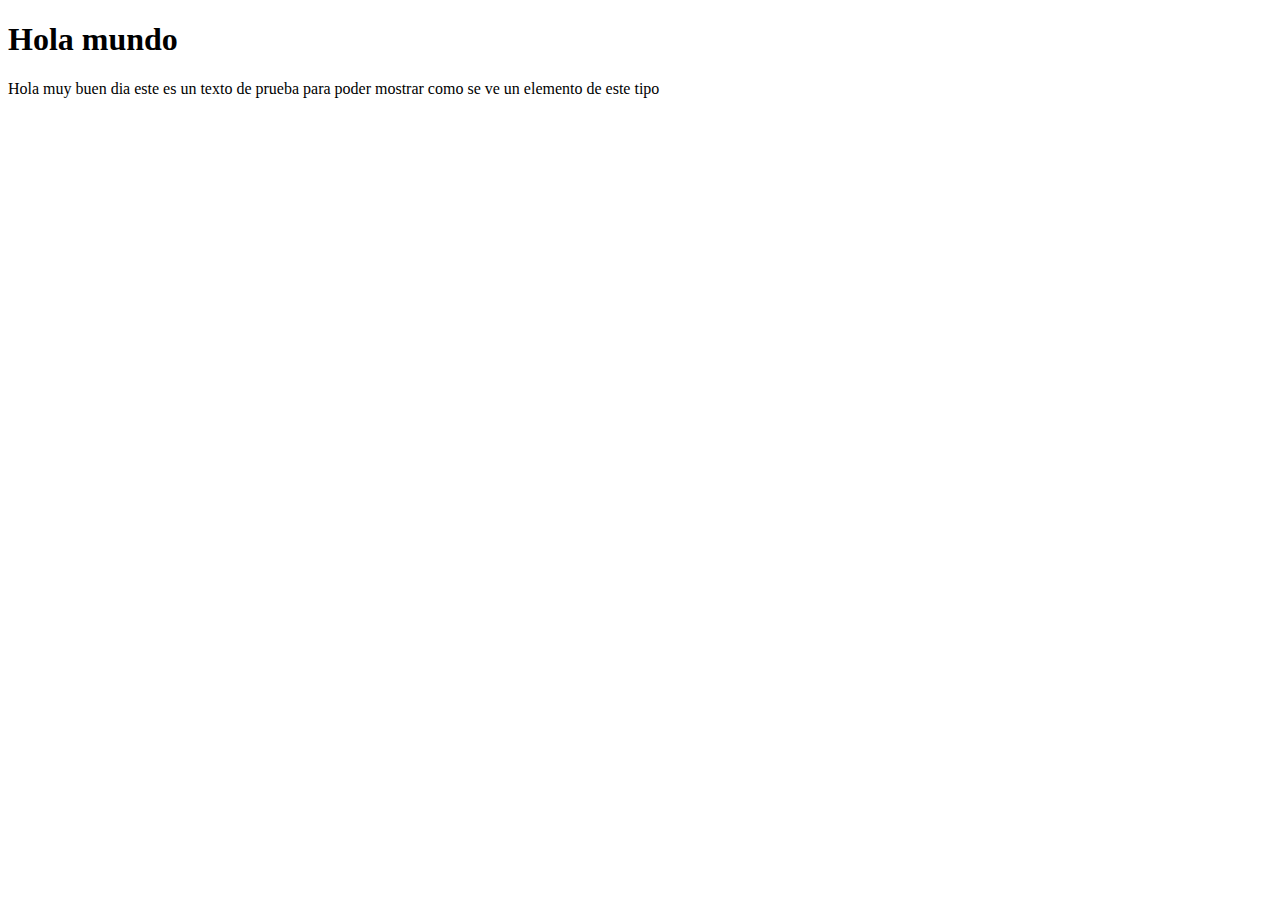
==== HTML/index.html @ 99b55059 "Primera parte de los experimentos de aprendizaje" ====
<!DOCTYPE html>
<html lang="en" dir="ltr">
    <head>
        <meta charset="utf-8">
        <style media="screen" src="/CSS/index.css"></style>
        <title>Primer sitio web</title>
    </head>
    <body>
        <h1>Hola mundo</h1>
        <p>Hola muy buen dia este es un texto de prueba para poder mostrar como se ve un elemento de este tipo</p>
    </body>
</html>
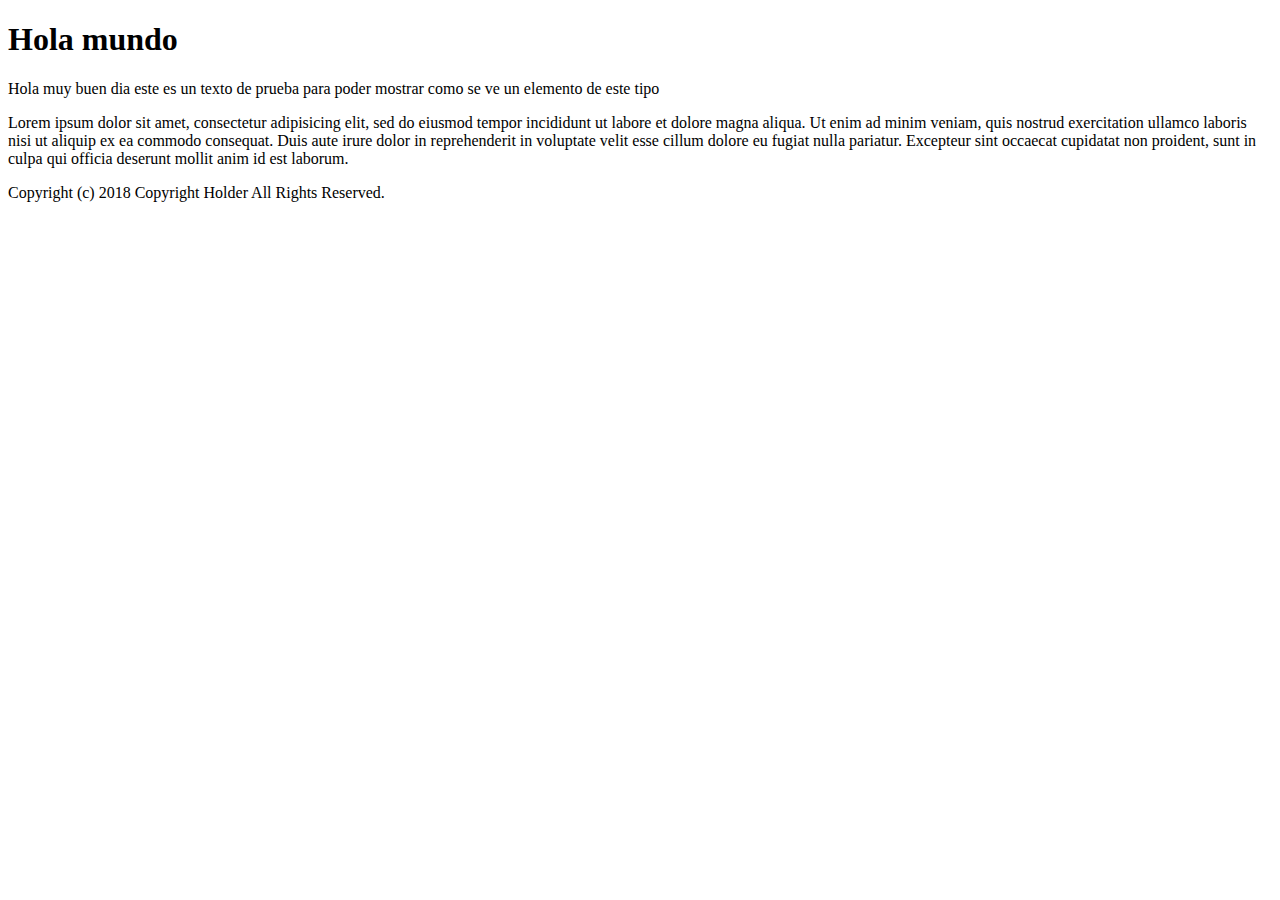
==== commit af16b18f: "Parrafo" ====
--- a/HTML/index.html
+++ b/HTML/index.html
@@ -8,5 +8,7 @@
     <body>
         <h1>Hola mundo</h1>
         <p>Hola muy buen dia este es un texto de prueba para poder mostrar como se ve un elemento de este tipo</p>
+        <p>Lorem ipsum dolor sit amet, consectetur adipisicing elit, sed do eiusmod tempor incididunt ut labore et dolore magna aliqua. Ut enim ad minim veniam, quis nostrud exercitation ullamco laboris nisi ut aliquip ex ea commodo consequat. Duis aute irure dolor in reprehenderit in voluptate velit esse cillum dolore eu fugiat nulla pariatur. Excepteur sint occaecat cupidatat non proident, sunt in culpa qui officia deserunt mollit anim id est laborum.</p>
+        <p>Copyright (c) 2018 Copyright Holder All Rights Reserved.</p>
     </body>
 </html>
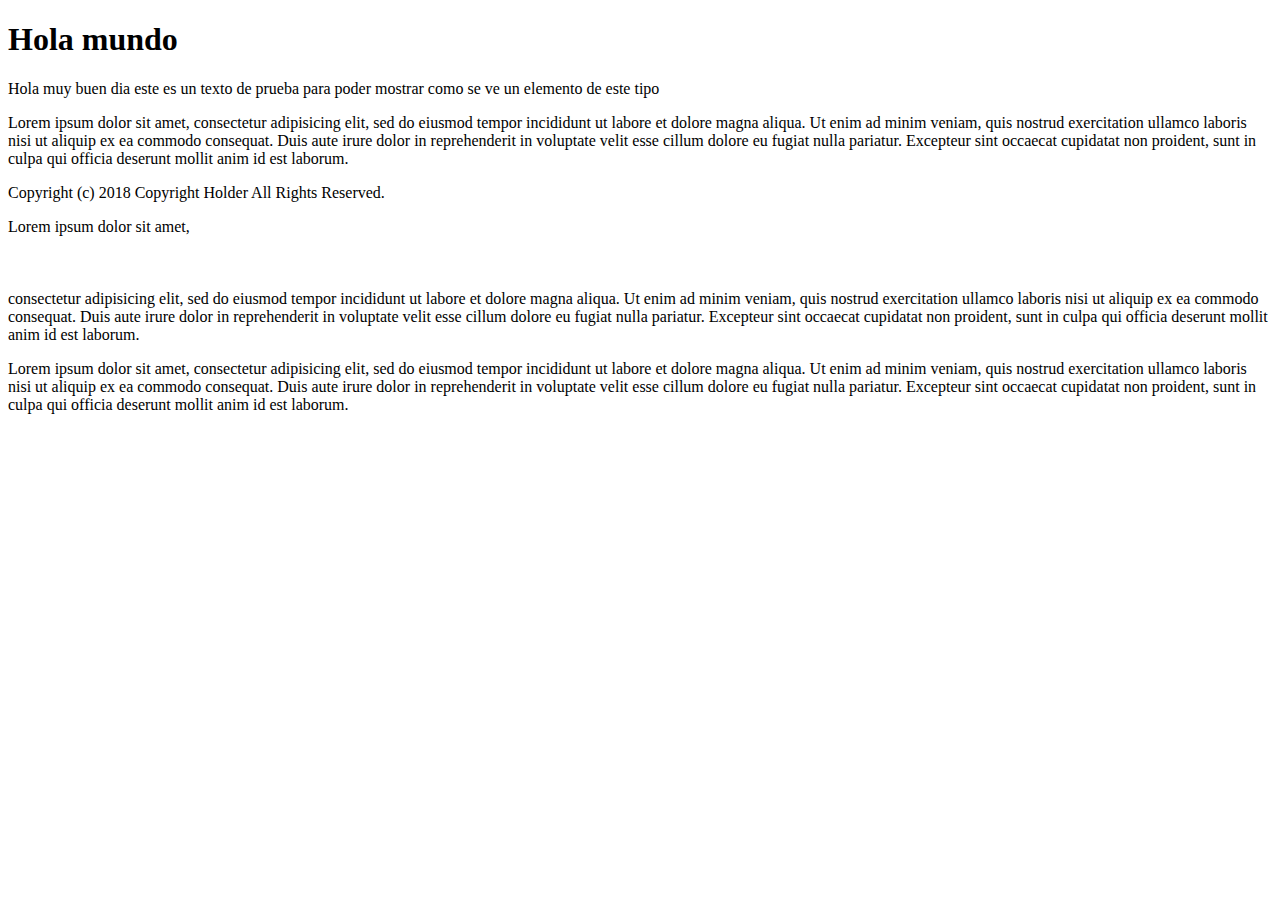
==== commit 19626510: "Nuevo" ====
--- a/HTML/index.html
+++ b/HTML/index.html
@@ -10,5 +10,11 @@
         <p>Hola muy buen dia este es un texto de prueba para poder mostrar como se ve un elemento de este tipo</p>
         <p>Lorem ipsum dolor sit amet, consectetur adipisicing elit, sed do eiusmod tempor incididunt ut labore et dolore magna aliqua. Ut enim ad minim veniam, quis nostrud exercitation ullamco laboris nisi ut aliquip ex ea commodo consequat. Duis aute irure dolor in reprehenderit in voluptate velit esse cillum dolore eu fugiat nulla pariatur. Excepteur sint occaecat cupidatat non proident, sunt in culpa qui officia deserunt mollit anim id est laborum.</p>
         <p>Copyright (c) 2018 Copyright Holder All Rights Reserved.</p>
+        <p>Lorem ipsum dolor sit amet, <br><br><br><br>
+            consectetur adipisicing elit, sed do eiusmod tempor incididunt ut labore et dolore magna aliqua. Ut enim ad minim veniam, quis nostrud exercitation ullamco laboris nisi ut aliquip ex ea commodo consequat. Duis aute irure dolor in reprehenderit in voluptate velit esse cillum dolore eu fugiat nulla pariatur. Excepteur sint occaecat cupidatat non proident, sunt in culpa qui officia deserunt mollit anim id est laborum.</p>
+        <p>
+            Lorem ipsum dolor sit amet, consectetur adipisicing elit, sed do eiusmod tempor incididunt ut labore et dolore magna aliqua. Ut enim ad minim veniam, quis nostrud exercitation ullamco laboris nisi ut aliquip ex ea commodo consequat. Duis aute irure dolor in reprehenderit in voluptate velit esse cillum dolore eu fugiat nulla pariatur. Excepteur sint occaecat cupidatat non proident, sunt in culpa qui officia deserunt mollit anim id est laborum.
+
+        </p>
     </body>
 </html>
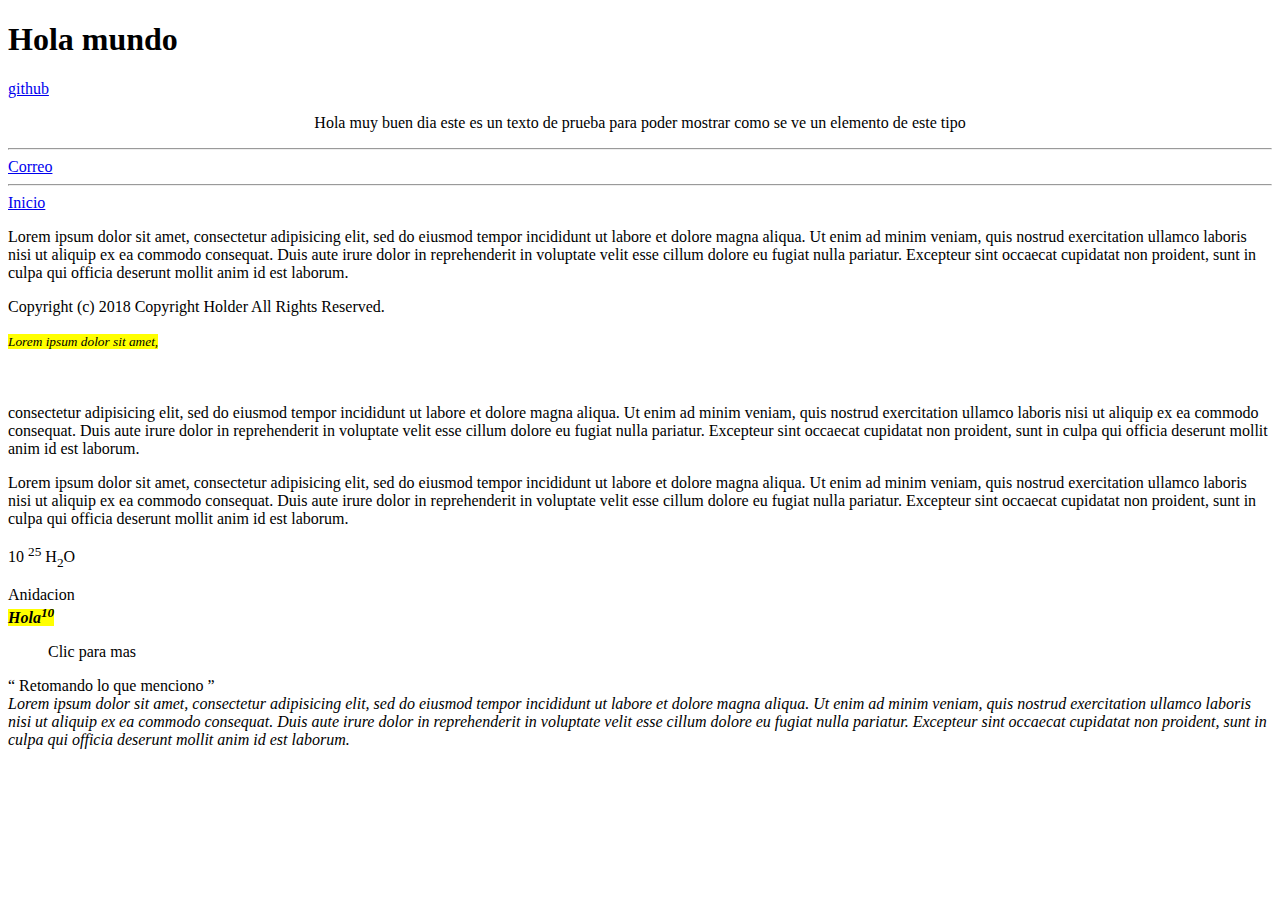
==== commit be10e50f: "Actualizacion usando links y citas" ====
--- a/HTML/index.html
+++ b/HTML/index.html
@@ -1,20 +1,41 @@
 <!DOCTYPE html>
-<html lang="en" dir="ltr">
+<html lang="es" dir="ltr">
     <head>
         <meta charset="utf-8">
         <style media="screen" src="/CSS/index.css"></style>
         <title>Primer sitio web</title>
     </head>
     <body>
-        <h1>Hola mundo</h1>
-        <p>Hola muy buen dia este es un texto de prueba para poder mostrar como se ve un elemento de este tipo</p>
+        <h1 id="Header">Hola mundo</h1>
+        <a href="https://github.com/YoSoyIo" target="_blank" title="Repositorio de este proyecto">github</a>
+        <p align = "center">Hola muy buen dia este es un texto de prueba para poder mostrar como se ve un elemento de este tipo</p>
+        <hr>
+        <a href="mailto: yosoyio057@gmail.com">Correo</a>
+        <hr>
+        <a href="#Header">Inicio</a>
         <p>Lorem ipsum dolor sit amet, consectetur adipisicing elit, sed do eiusmod tempor incididunt ut labore et dolore magna aliqua. Ut enim ad minim veniam, quis nostrud exercitation ullamco laboris nisi ut aliquip ex ea commodo consequat. Duis aute irure dolor in reprehenderit in voluptate velit esse cillum dolore eu fugiat nulla pariatur. Excepteur sint occaecat cupidatat non proident, sunt in culpa qui officia deserunt mollit anim id est laborum.</p>
         <p>Copyright (c) 2018 Copyright Holder All Rights Reserved.</p>
-        <p>Lorem ipsum dolor sit amet, <br><br><br><br>
+        <p><em> <small> <mark>Lorem ipsum dolor sit amet,</mark> </small> </em> <br><br><br><br>
             consectetur adipisicing elit, sed do eiusmod tempor incididunt ut labore et dolore magna aliqua. Ut enim ad minim veniam, quis nostrud exercitation ullamco laboris nisi ut aliquip ex ea commodo consequat. Duis aute irure dolor in reprehenderit in voluptate velit esse cillum dolore eu fugiat nulla pariatur. Excepteur sint occaecat cupidatat non proident, sunt in culpa qui officia deserunt mollit anim id est laborum.</p>
         <p>
             Lorem ipsum dolor sit amet, consectetur adipisicing elit, sed do eiusmod tempor incididunt ut labore et dolore magna aliqua. Ut enim ad minim veniam, quis nostrud exercitation ullamco laboris nisi ut aliquip ex ea commodo consequat. Duis aute irure dolor in reprehenderit in voluptate velit esse cillum dolore eu fugiat nulla pariatur. Excepteur sint occaecat cupidatat non proident, sunt in culpa qui officia deserunt mollit anim id est laborum.
-
+        </p>
+        <p>
+            10 <sup>25</sup>  H<sub>2</sub>O
+        </p>
+        <p>
+            Anidacion <br> <mark> <strong> <em>Hola<sup>10</sup> </em> </strong> </mark>
         </p>
     </body>
+    <footer>
+        <blockquote cite="https://github.com/YoSoyIo">
+            Clic para mas
+        </blockquote>
+        <q cite="https://github.com/YoSoyIo">
+            Retomando lo que menciono
+        </q>
+        <address class="">
+            Lorem ipsum dolor sit amet, consectetur adipisicing elit, sed do eiusmod tempor incididunt ut labore et dolore magna aliqua. Ut enim ad minim veniam, quis nostrud exercitation ullamco laboris nisi ut aliquip ex ea commodo consequat. Duis aute irure dolor in reprehenderit in voluptate velit esse cillum dolore eu fugiat nulla pariatur. Excepteur sint occaecat cupidatat non proident, sunt in culpa qui officia deserunt mollit anim id est laborum.
+        </address>
+    </footer>
 </html>
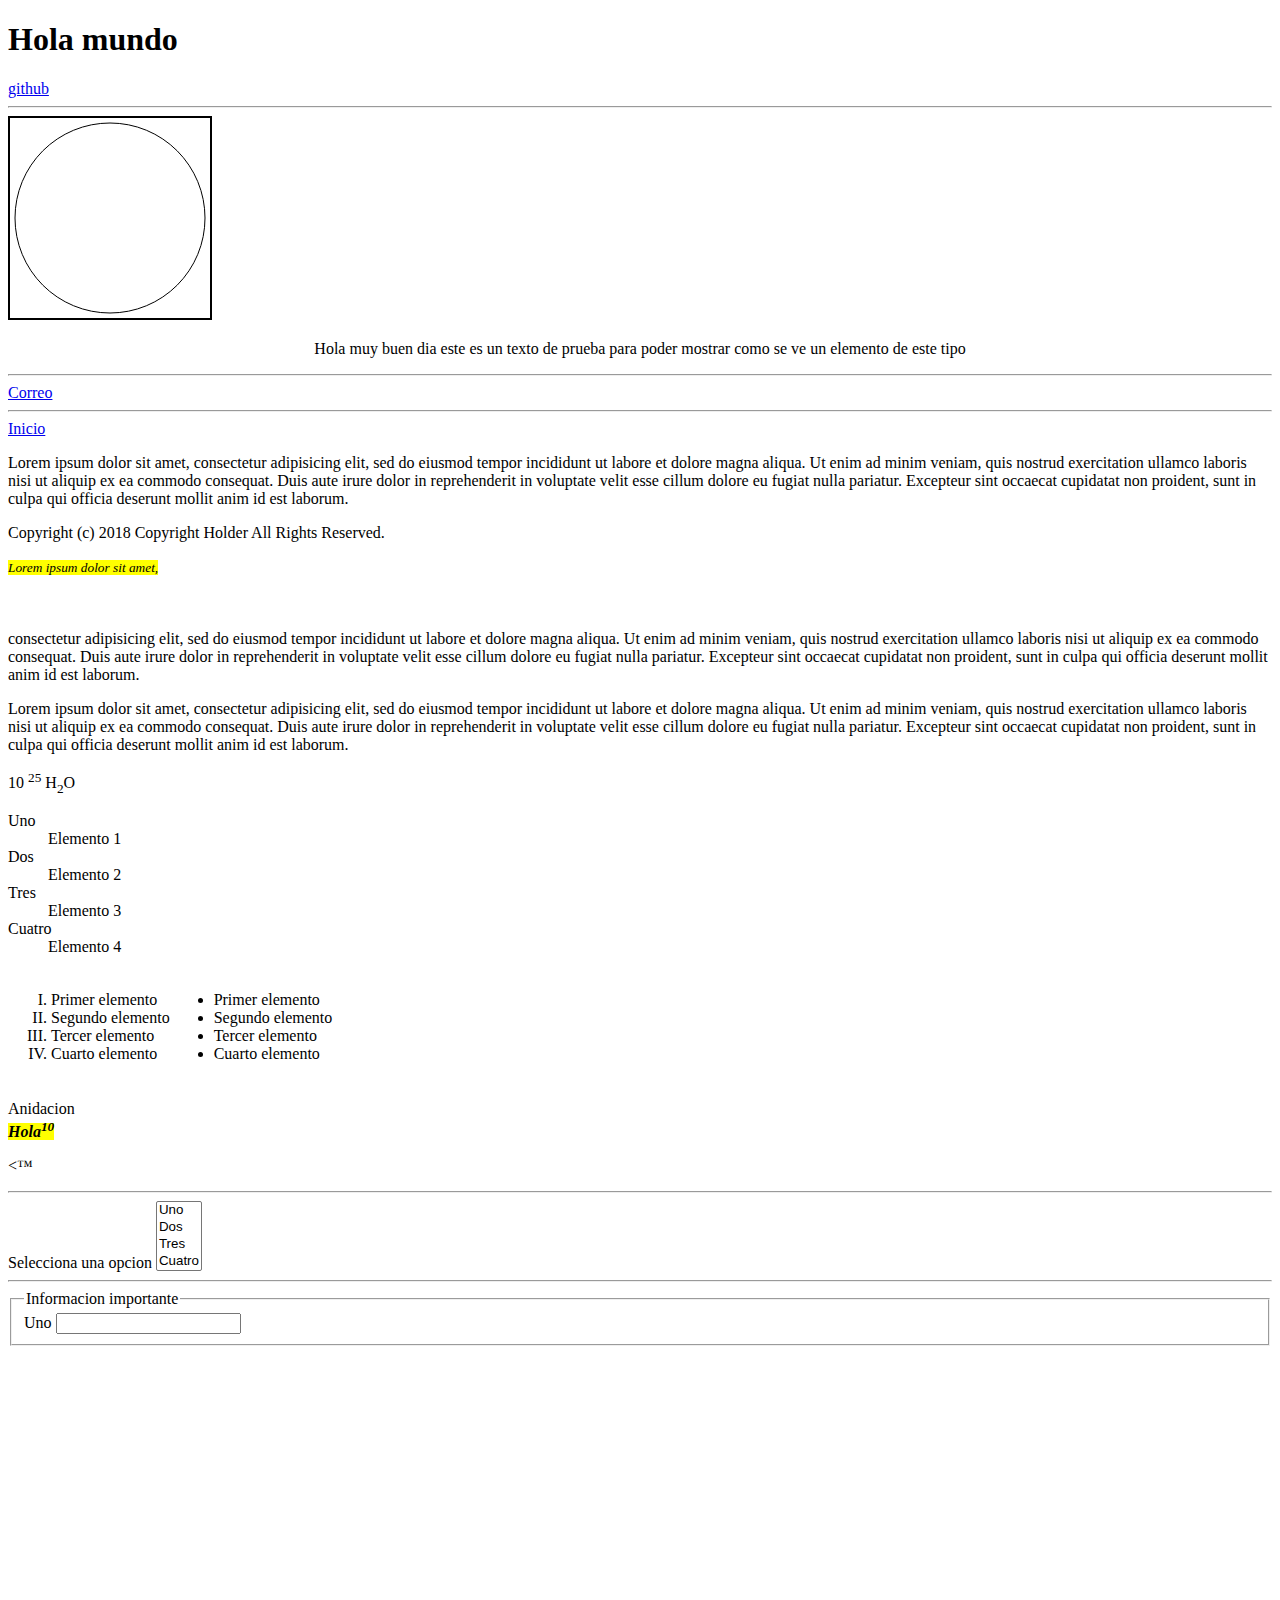
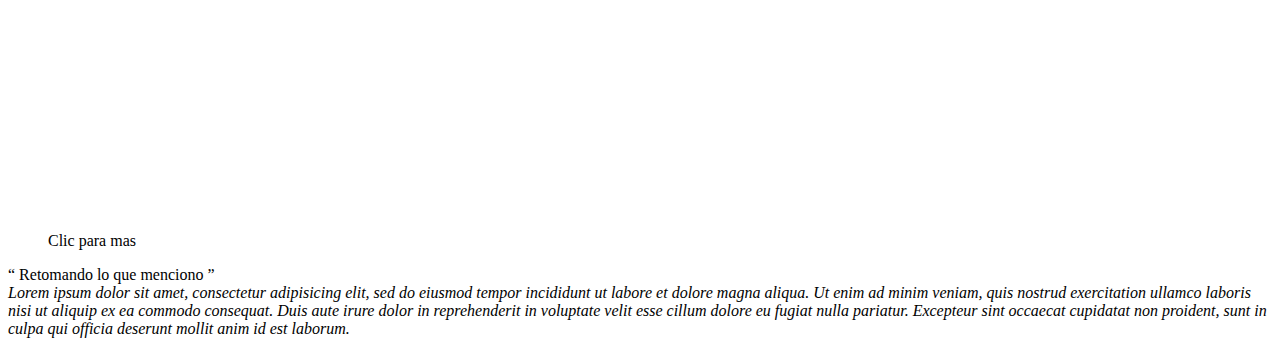
==== commit 5f292295: "Agregar script, forms, etc" ====
--- a/HTML/index.html
+++ b/HTML/index.html
@@ -1,33 +1,104 @@
 <!DOCTYPE html>
 <html lang="es" dir="ltr">
-    <head>
-        <meta charset="utf-8">
-        <style media="screen" src="/CSS/index.css"></style>
-        <title>Primer sitio web</title>
-    </head>
-    <body>
+
+<head>
+    <meta charset="utf-8">
+    <style media="screen" src="../CSS/index.css"></style>
+    <title>Primer sitio web</title>
+</head>
+
+<body>
+    <div class="Cont1">
         <h1 id="Header">Hola mundo</h1>
         <a href="https://github.com/YoSoyIo" target="_blank" title="Repositorio de este proyecto">github</a>
-        <p align = "center">Hola muy buen dia este es un texto de prueba para poder mostrar como se ve un elemento de este tipo</p>
+        <hr>
+        <a href="https://github.com/YoSoyIo">
+            <svg width="200" height="200" style="border: 2px solid black">
+                <circle cx="100" cy="100" r="95" fill="transparent" stroke="black">
+                </circle>
+            </svg>
+        </a>
+        <p align="center">Hola muy buen dia este es un texto de prueba para poder mostrar como se ve un elemento de este tipo</p>
         <hr>
         <a href="mailto: yosoyio057@gmail.com">Correo</a>
         <hr>
         <a href="#Header">Inicio</a>
-        <p>Lorem ipsum dolor sit amet, consectetur adipisicing elit, sed do eiusmod tempor incididunt ut labore et dolore magna aliqua. Ut enim ad minim veniam, quis nostrud exercitation ullamco laboris nisi ut aliquip ex ea commodo consequat. Duis aute irure dolor in reprehenderit in voluptate velit esse cillum dolore eu fugiat nulla pariatur. Excepteur sint occaecat cupidatat non proident, sunt in culpa qui officia deserunt mollit anim id est laborum.</p>
+        <p>Lorem ipsum dolor sit amet, consectetur adipisicing elit, sed do eiusmod tempor incididunt ut labore et dolore magna aliqua. Ut enim ad minim veniam, quis nostrud exercitation ullamco laboris nisi ut aliquip ex ea commodo consequat. Duis
+            aute irure dolor in reprehenderit in voluptate velit esse cillum dolore eu fugiat nulla pariatur. Excepteur sint occaecat cupidatat non proident, sunt in culpa qui officia deserunt mollit anim id est laborum.</p>
         <p>Copyright (c) 2018 Copyright Holder All Rights Reserved.</p>
         <p><em> <small> <mark>Lorem ipsum dolor sit amet,</mark> </small> </em> <br><br><br><br>
-            consectetur adipisicing elit, sed do eiusmod tempor incididunt ut labore et dolore magna aliqua. Ut enim ad minim veniam, quis nostrud exercitation ullamco laboris nisi ut aliquip ex ea commodo consequat. Duis aute irure dolor in reprehenderit in voluptate velit esse cillum dolore eu fugiat nulla pariatur. Excepteur sint occaecat cupidatat non proident, sunt in culpa qui officia deserunt mollit anim id est laborum.</p>
+            consectetur adipisicing elit, sed do eiusmod tempor incididunt ut labore et dolore magna aliqua. Ut enim ad minim veniam, quis nostrud exercitation ullamco laboris nisi ut aliquip ex ea commodo consequat. Duis aute irure dolor in
+            reprehenderit in voluptate velit esse cillum dolore eu fugiat nulla pariatur. Excepteur sint occaecat cupidatat non proident, sunt in culpa qui officia deserunt mollit anim id est laborum.</p>
+    </div>
+    <div class="Cont2">
         <p>
-            Lorem ipsum dolor sit amet, consectetur adipisicing elit, sed do eiusmod tempor incididunt ut labore et dolore magna aliqua. Ut enim ad minim veniam, quis nostrud exercitation ullamco laboris nisi ut aliquip ex ea commodo consequat. Duis aute irure dolor in reprehenderit in voluptate velit esse cillum dolore eu fugiat nulla pariatur. Excepteur sint occaecat cupidatat non proident, sunt in culpa qui officia deserunt mollit anim id est laborum.
+            Lorem ipsum dolor sit amet, consectetur adipisicing elit, sed do eiusmod tempor incididunt ut labore et dolore magna aliqua. Ut enim ad minim veniam, quis nostrud exercitation ullamco laboris nisi ut aliquip ex ea commodo consequat. Duis
+            aute irure dolor in reprehenderit in voluptate velit esse cillum dolore eu fugiat nulla pariatur. Excepteur sint occaecat cupidatat non proident, sunt in culpa qui officia deserunt mollit anim id est laborum.
         </p>
         <p>
-            10 <sup>25</sup>  H<sub>2</sub>O
+            10 <sup>25</sup> H<sub>2</sub>O
+            <br>
+        <table>
+            <tr>
+                <td>
+                    <ol type="I">
+                        <li>Primer elemento</li>
+                        <li>Segundo elemento</li>
+                        <li>Tercer elemento</li>
+                        <li>Cuarto elemento</li>
+                    </ol>
+                </td>
+                <td>
+                    <ul>
+                        <li>Primer elemento</li>
+                        <li>Segundo elemento</li>
+                        <li>Tercer elemento</li>
+                        <li>Cuarto elemento</li>
+                    </ul>
+                </td>
+            </tr>
+            <tr>
+                <dl class="">
+                    <dt>Uno</dt>
+                    <dd>Elemento 1</dd>
+                    <dt>Dos</dt>
+                    <dd>Elemento 2</dd>
+                    <dt>Tres</dt>
+                    <dd>Elemento 3</dd>
+                    <dt>Cuatro</dt>
+                    <dd>Elemento 4</dd>
+                </dl>
+            </tr>
+        </table>
         </p>
         <p>
             Anidacion <br> <mark> <strong> <em>Hola<sup>10</sup> </em> </strong> </mark>
         </p>
-    </body>
-    <footer>
+        <p>
+            &lt;&trade;
+            <hr>
+            Selecciona una opcion
+            <select class="" name="dispositivo" multiple>
+                <option value="Uno">Uno</option>
+                <option value="Dos">Dos</option>
+                <option value="Tres">Tres</option>
+                <option value="Cuatro">Cuatro</option>
+            </select>
+            <hr>
+            <fieldset>
+                <!--Para discapacitados visuales-->
+                <label for="">Uno</label>
+                <input type="text" name="" value="">
+                <legend>Informacion importante</legend>
+            </fieldset>
+        </p>
+    </div>
+    <iframe
+        src="https://www.google.com/maps/embed?pb=!1m18!1m12!1m3!1d30158.287413834078!2d-99.5971737191697!3d19.11704504751413!2m3!1f0!2f0!3f0!3m2!1i1024!2i768!4f13.1!3m3!1m2!1s0x85cd928635b3dad1%3A0xd9a64a0c04d9d151!2sCECyTEM%20Plantel%20Tenango%20del%20Valle!5e0!3m2!1ses-419!2smx!4v1657853934067!5m2!1ses-419!2smx"
+        width="600" height="450" style="border:0;" allowfullscreen="" loading="lazy" referrerpolicy="no-referrer-when-downgrade" name="Cuadro"></iframe>
+</body>
+<footer>
+    <div class="Cont3">
         <blockquote cite="https://github.com/YoSoyIo">
             Clic para mas
         </blockquote>
@@ -35,7 +106,11 @@
             Retomando lo que menciono
         </q>
         <address class="">
-            Lorem ipsum dolor sit amet, consectetur adipisicing elit, sed do eiusmod tempor incididunt ut labore et dolore magna aliqua. Ut enim ad minim veniam, quis nostrud exercitation ullamco laboris nisi ut aliquip ex ea commodo consequat. Duis aute irure dolor in reprehenderit in voluptate velit esse cillum dolore eu fugiat nulla pariatur. Excepteur sint occaecat cupidatat non proident, sunt in culpa qui officia deserunt mollit anim id est laborum.
+            Lorem ipsum dolor sit amet, consectetur adipisicing elit, sed do eiusmod tempor incididunt ut labore et dolore magna aliqua. <span>Ut enim ad minim veniam, quis nostrud exercitation ullamco laboris nisi ut aliquip ex ea commodo consequat.
+                Duis aute irure dolor in reprehenderit in voluptate velit esse cillum dolore eu fugiat nulla pariatur.</span> Excepteur sint occaecat cupidatat non proident, sunt in culpa qui officia deserunt mollit anim id est laborum.
         </address>
-    </footer>
+    </div>
+    <script type="text/javascript" src="../JS/index.js"></script>
+</footer>
+
 </html>
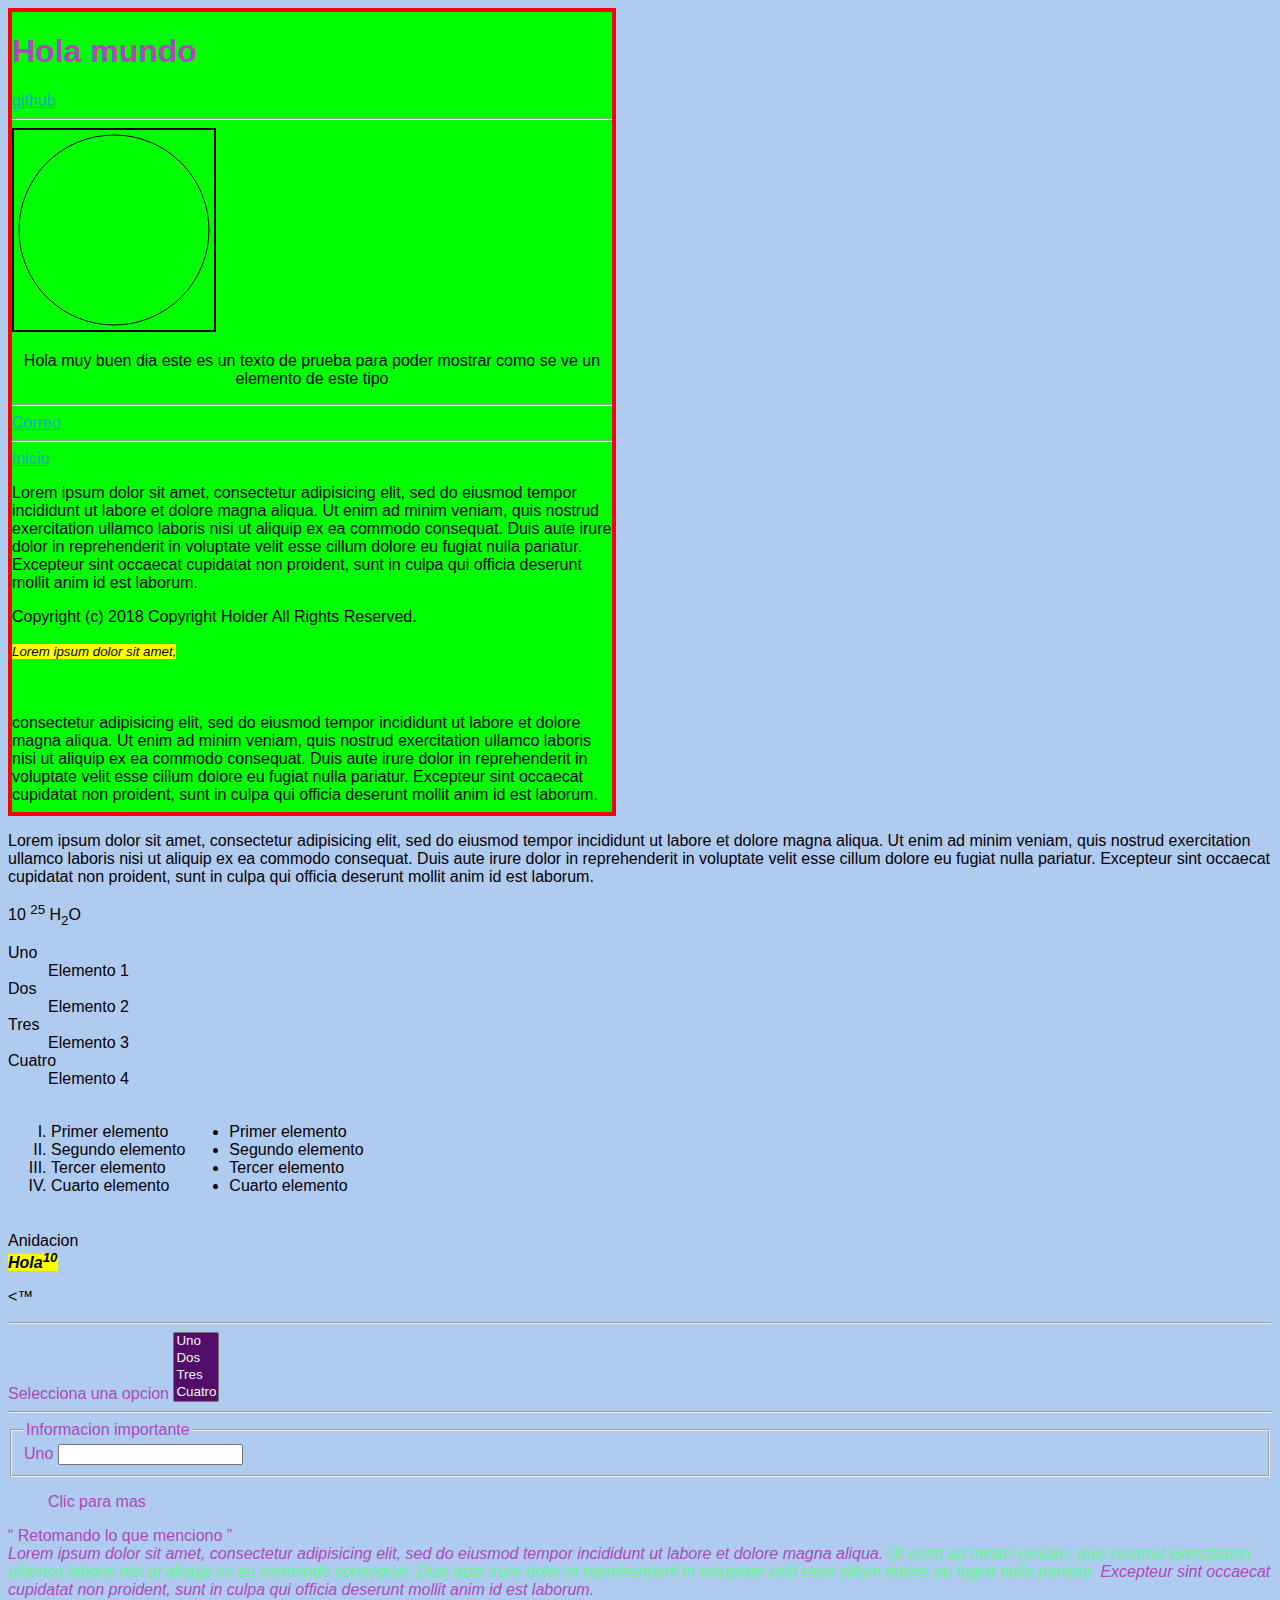
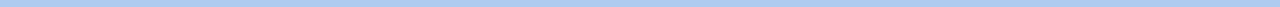
==== commit 31a2743f: "Actualizacion de mucho" ====
--- a/HTML/index.html
+++ b/HTML/index.html
@@ -3,12 +3,17 @@
 
 <head>
     <meta charset="utf-8">
-    <style media="screen" src="../CSS/index.css"></style>
+    <link rel="stylesheet" href="../CSS/index.css">
+    <meta http-equiv="content-type" content="text/html; charset = utf-8">
+    <meta name="author" content="YoSoyIo">
+    <meta name="description" content="Informacion referente a la pagina de forma resumida">
+    <meta name="robots" content="index, follow">
+    <meta name="keywords" content="HTML">
     <title>Primer sitio web</title>
 </head>
 
 <body>
-    <div class="Cont1">
+    <div class="Cont1" id="Cont1">
         <h1 id="Header">Hola mundo</h1>
         <a href="https://github.com/YoSoyIo" target="_blank" title="Repositorio de este proyecto">github</a>
         <hr>
@@ -93,9 +98,9 @@
             </fieldset>
         </p>
     </div>
-    <iframe
+    <!--<iframe
         src="https://www.google.com/maps/embed?pb=!1m18!1m12!1m3!1d30158.287413834078!2d-99.5971737191697!3d19.11704504751413!2m3!1f0!2f0!3f0!3m2!1i1024!2i768!4f13.1!3m3!1m2!1s0x85cd928635b3dad1%3A0xd9a64a0c04d9d151!2sCECyTEM%20Plantel%20Tenango%20del%20Valle!5e0!3m2!1ses-419!2smx!4v1657853934067!5m2!1ses-419!2smx"
-        width="600" height="450" style="border:0;" allowfullscreen="" loading="lazy" referrerpolicy="no-referrer-when-downgrade" name="Cuadro"></iframe>
+        width="600" height="450" style="border:0;" allowfullscreen="" loading="lazy" referrerpolicy="no-referrer-when-downgrade" name="Cuadro"></iframe>-->
 </body>
 <footer>
     <div class="Cont3">
--- a/CSS/index.css
+++ b/CSS/index.css
@@ -0,0 +1,45 @@
+body{
+    color: rgb(176, 71, 187);
+    background-color: rgb(175, 203, 240);
+    font-family: arial, helvetica, monospace;
+}
+/*Comentarios*/
+p, li, dd, dt{
+    font-family: arial, helvetica, sans-serif;
+    color: rgb(5, 0, 4);
+}
+
+select{
+    background-color: rgb(81, 13, 105);
+    color: rgb(245, 245, 245);
+}
+
+span{
+    color: rgb(92, 250, 138);
+    text-shadow: rgb(50, 97, 176);
+}
+
+span:hover{
+    color: rgb(244, 233, 77);
+    font-style: normal;
+    line-height: 1.5;
+}
+
+span:active{
+    font-weight: bold;
+    font: normal small-caps bold 25px/2.5 arial, helvetica, sans-serif;
+}
+
+svg[title]{width: 1000px; height: auto;}
+
+a:link {color: rgb(33, 167, 194);}
+a:visited {color: rgb(169, 204, 55);}
+
+#Cont1{
+    width: 600px;
+    height: 800px;
+    overflow: scroll;
+    background: lime;
+    border: 4px solid red;
+    padding: inherit;
+}
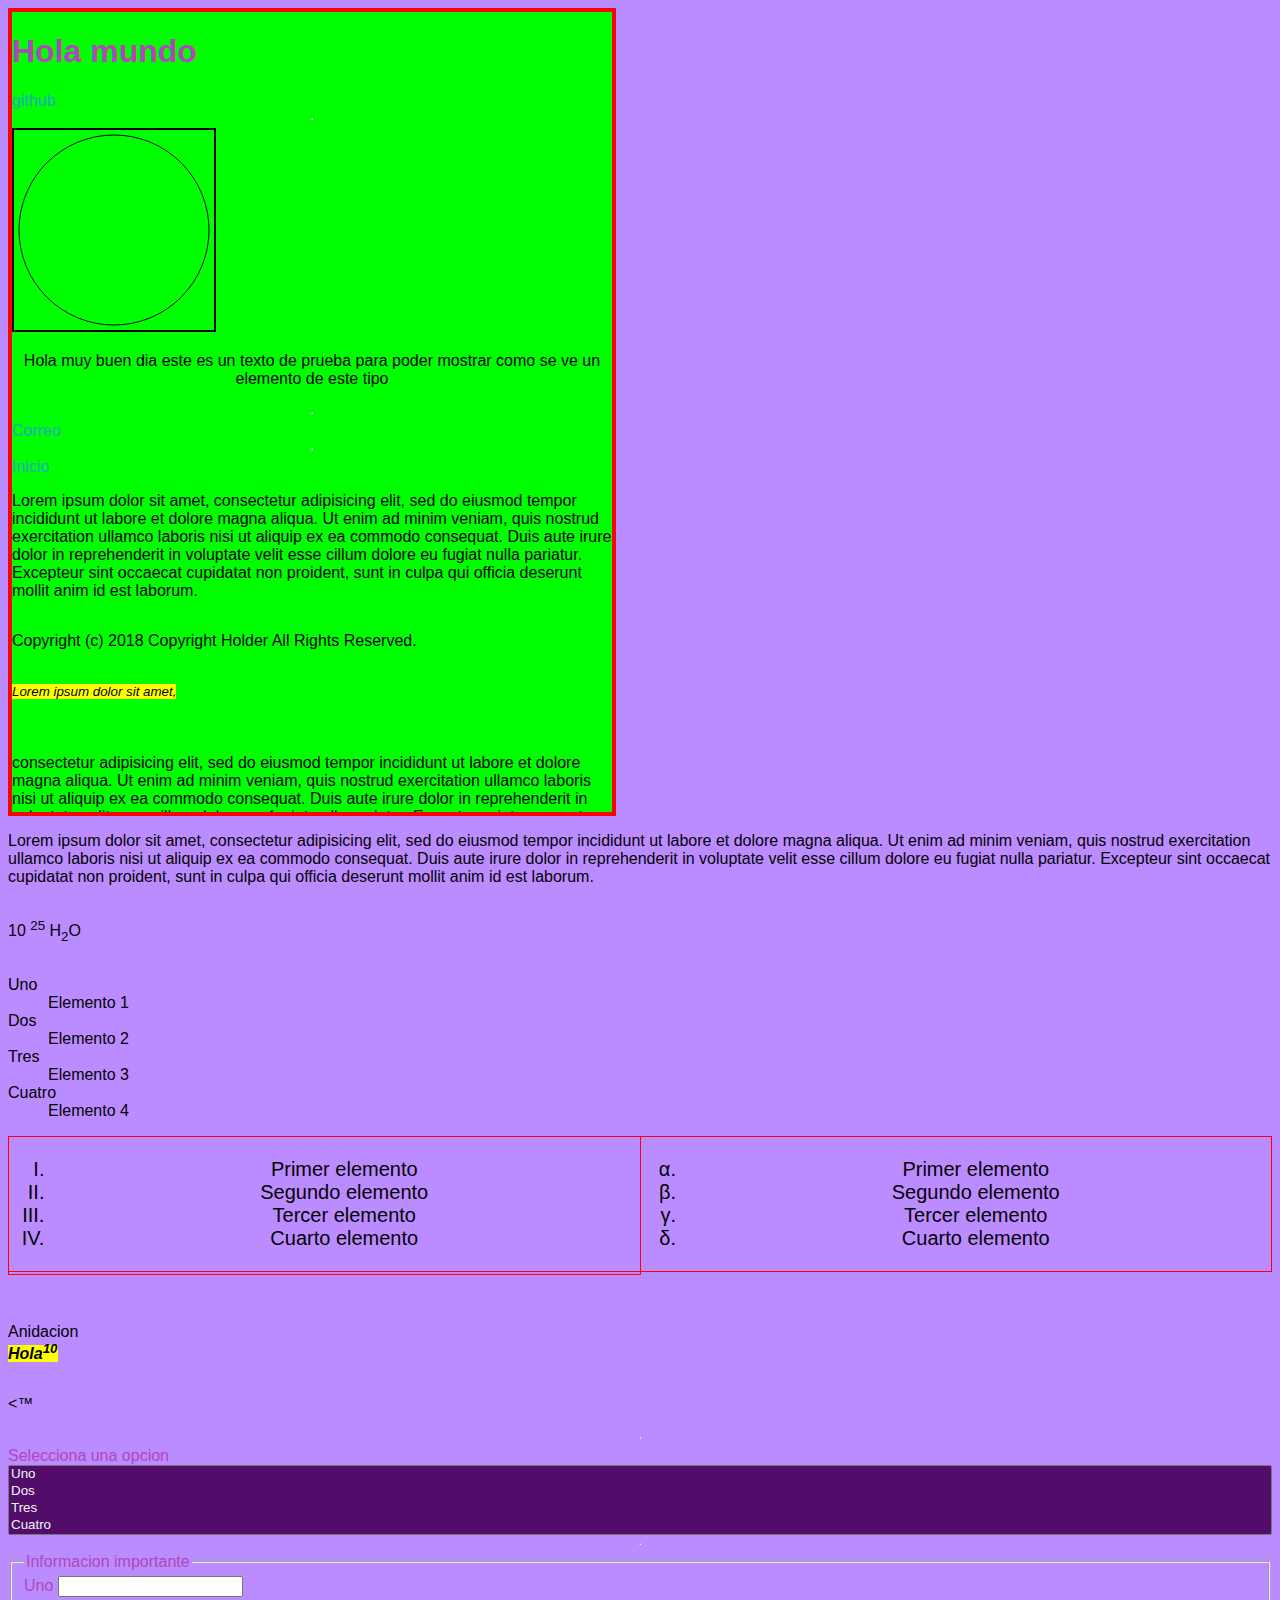
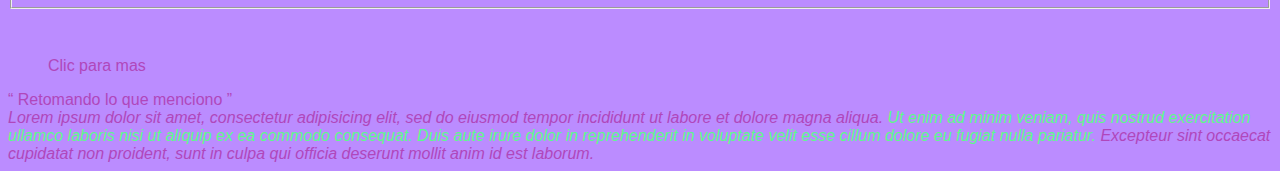
==== commit 523d3e15: "Final de pruebas" ====
--- a/HTML/index.html
+++ b/HTML/index.html
@@ -74,6 +74,9 @@
                     <dd>Elemento 4</dd>
                 </dl>
             </tr>
+            <tr>
+                <td></td>
+            </tr>
         </table>
         </p>
         <p>
--- a/CSS/index.css
+++ b/CSS/index.css
@@ -1,12 +1,20 @@
 body{
     color: rgb(176, 71, 187);
-    background-color: rgb(175, 203, 240);
+    background-color: rgba(120, 25, 255, 0.5);
     font-family: arial, helvetica, monospace;
 }
 /*Comentarios*/
 p, li, dd, dt{
     font-family: arial, helvetica, sans-serif;
     color: rgb(5, 0, 4);
+}
+
+ul{
+    list-style-type: lower-greek;
+}
+
+div{
+    display: inline-grid;
 }
 
 select{
@@ -23,18 +31,23 @@
     color: rgb(244, 233, 77);
     font-style: normal;
     line-height: 1.5;
+    cursor: pointer;
+    text-decoration: underline;
 }
 
 span:active{
     font-weight: bold;
     font: normal small-caps bold 25px/2.5 arial, helvetica, sans-serif;
+    /*visibility: hidden;*/
 }
 
 svg[title]{width: 1000px; height: auto;}
 
 a:link {color: rgb(33, 167, 194);}
 a:visited {color: rgb(169, 204, 55);}
-
+a{
+    text-decoration: none;
+}
 #Cont1{
     width: 600px;
     height: 800px;
@@ -43,3 +56,16 @@
     border: 4px solid red;
     padding: inherit;
 }
+
+table{
+    width: auto;
+    height: auto;
+    empty-cells: show;
+    border-collapse: collapse;
+}
+
+td{
+    border: 1px solid red;
+    text-align: center;
+    font-size: 20px;
+}
